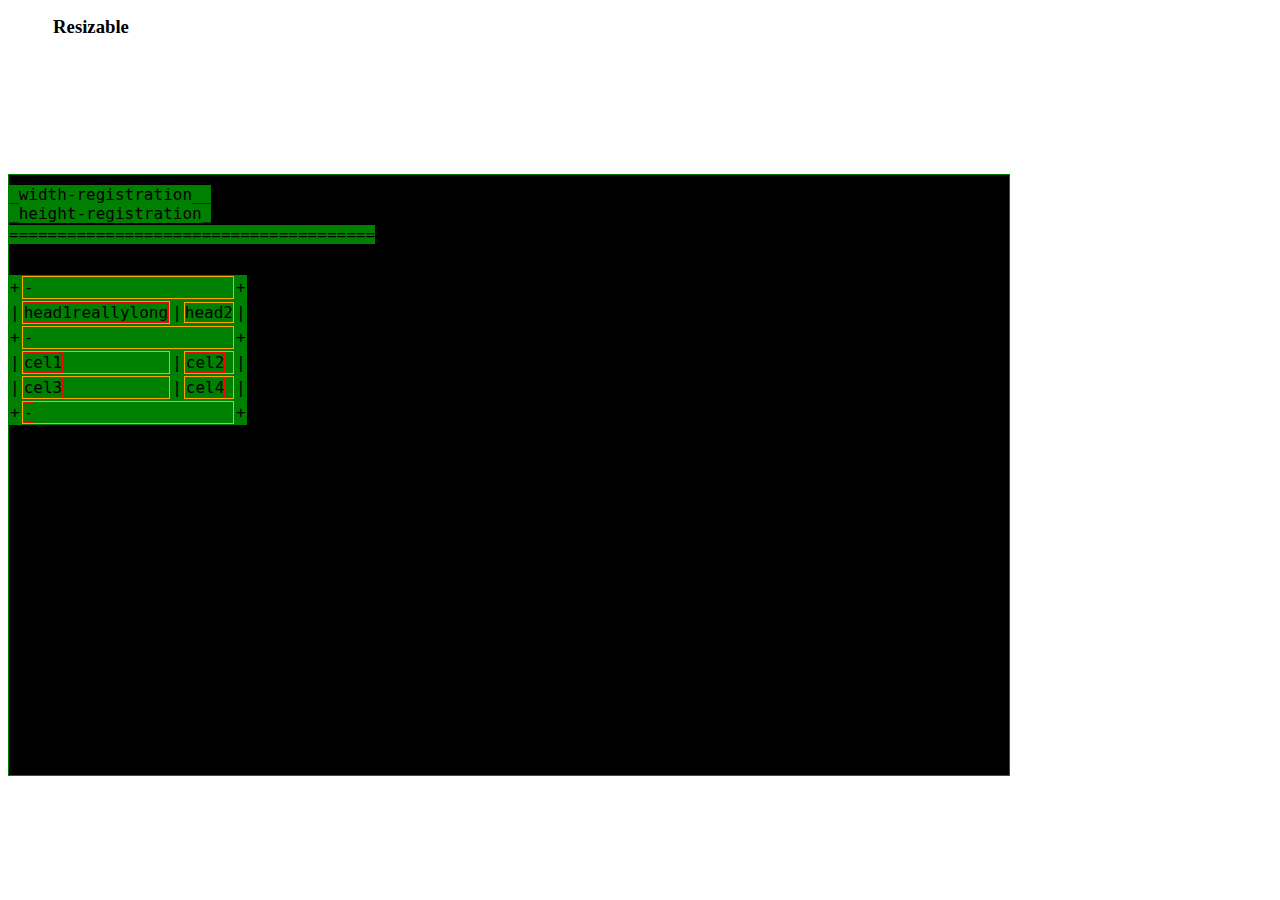
==== index.html @ da96ca78 "* bugfix for column resizing" ====
<!DOCTYPE html PUBLIC "-//W3C//DTD XHTML 1.0 Transitional//EN" "http://www.w3.org/TR/xhtml1/DTD/xhtml1-transitional.dtd">
<html xml:lang='en' xmlns='http://www.w3.org/1999/xhtml'>
  <head>
    <title>metacms</title>
    <script type='text/javascript' src='js/jquery/latest.js' ></script>
    <script type="text/javascript" src="js/jquery/latest/ui/ui.core.js"></script>
    <script type="text/javascript" src="js/jquery/latest/ui/ui.draggable.js"></script>
    <script type="text/javascript" src="js/jquery/latest/ui/ui.resizable.js"></script>
    <script type="text/javascript" src="js/resizable-table.js"></script>
	  <link type="text/css" href="js/jquery/tmp.jq/development-bundle/themes/base/ui.all.css" rel="stylesheet" />
    <script src='js/default.js' type='text/javascript'></script>
    <link href='css/default.css' rel='stylesheet' type='text/css' />
  </head>
  <body>
    <div id="resizable" class="ui-widget-content">
      <h3 class="ui-widget-header">Resizable</h3>
    </div>

    <div id='default-canvas-wrapper'>
      <div id='width-registration' class='terminal square'>_width-registration__<br/>_height-registration_</div>
      <div class='clear'></div>
      <div class='terminal square' id="grid">======================================</div>
      <canvas class='terminal background-canvas' id='default-canvas' width='1000' height='600'></canvas>
      <table id='square' class='default-table terminal square' >
        <tbody>
          <tr>
            <td class='nwdrag'>+</td>
            <td class='ndrag' colspan = '3'><div class='out'><div class='in'>-</div></div></td>
            <td class='nedrag'>+</td>
          </tr>

          <tr>
            <td class='wdrag'>|</td>
            <td><div class='out' id='a'><div class='in' id='b'>head1reallylong</div></td>
            <td class='cdrag'>|</td>
            <td><div class='out'><class='in'>head2</div></div></td>
            <td class='edrag'>|</td>
          </tr>
         <tr>
            <td class='wdrag'>+</td>
            <td colspan = '3'><div class='out'><div class='in'>-</div></div></td>
            <td class='edrag'>+</td>
          </tr>

          <tr>
            <td class='wdrag'>|</td>
            <td><div class='out'><div class='in'>cel1</td></div></td>
            <td class='cdrag'>|</td>
            <td><div class='out'><div class='in'>cel2</div></div></td>
            <td class='edrag'>|</td>
          </tr>

          <tr>
            <td class='wdrag'>|</td>
            <td><div class='out'><div class='in'>cel3</td></div></td>
            <td class='cdrag'>|</td>
            <td><div class='out'><div class='in'>cel4</div></div></td>
            <td class='edrag'>|</td>
          </tr>

          <tr>
            <td class='swdrag'>+</td>
            <td class='sdrag' colspan = '3'><div class='out'><div class='in'>-</div></div></td>
            <td class='sedrag'>+</td>
          </tr>
        </tbody>
      </table>
    </div>
  </body>
</html>
---- css/default.css ----
div.clear{
  clear:both;
}
.terminal{
  background-color: black;
  color: white;
  white-space: normal;
  font-family: "Andale Mono", monospace;
  font-size: 1.0em;
}
#default-canvas-wrapper{
  position: relative;
  float: left;
}
.background-canvas{
  position: relative;
  top: 0;
  left: 0;
  z-index: 1;
}
.default-table{
 border-collapse: collapse;
}
.default-table td{
  text-align: left;
}
.default-table td div.out{overflow:hidden; border: 1px solid orange;}
.default-table td div.in{border: 1px solid red; float: left;}
#grid{
  top: 50px;
}
#width-registration{
  top: 10px;
}
#square{
  left: 0px;
  top: 100px;
}
.square{
  background-color: green;
  background: green; /**/
  color: #000;
  z-index: 2;
  position: absolute;
}
#default-canvas-wrapper{
  border: 1px solid green;
}

.edrag{cursor: e-resize;  }
/*.sedrag{cursor: se-resize;}
.sdrag{ cursor: s-resize; }
.swdrag{cursor: sw-resize;}
.wdrag{ cursor: w-resize; }*/
.cdrag{ cursor: col-resize;}


#resizable { width: 150px; height: 150px; padding: 0.5em; }
#resizable h3 { text-align: center; margin: 0; }
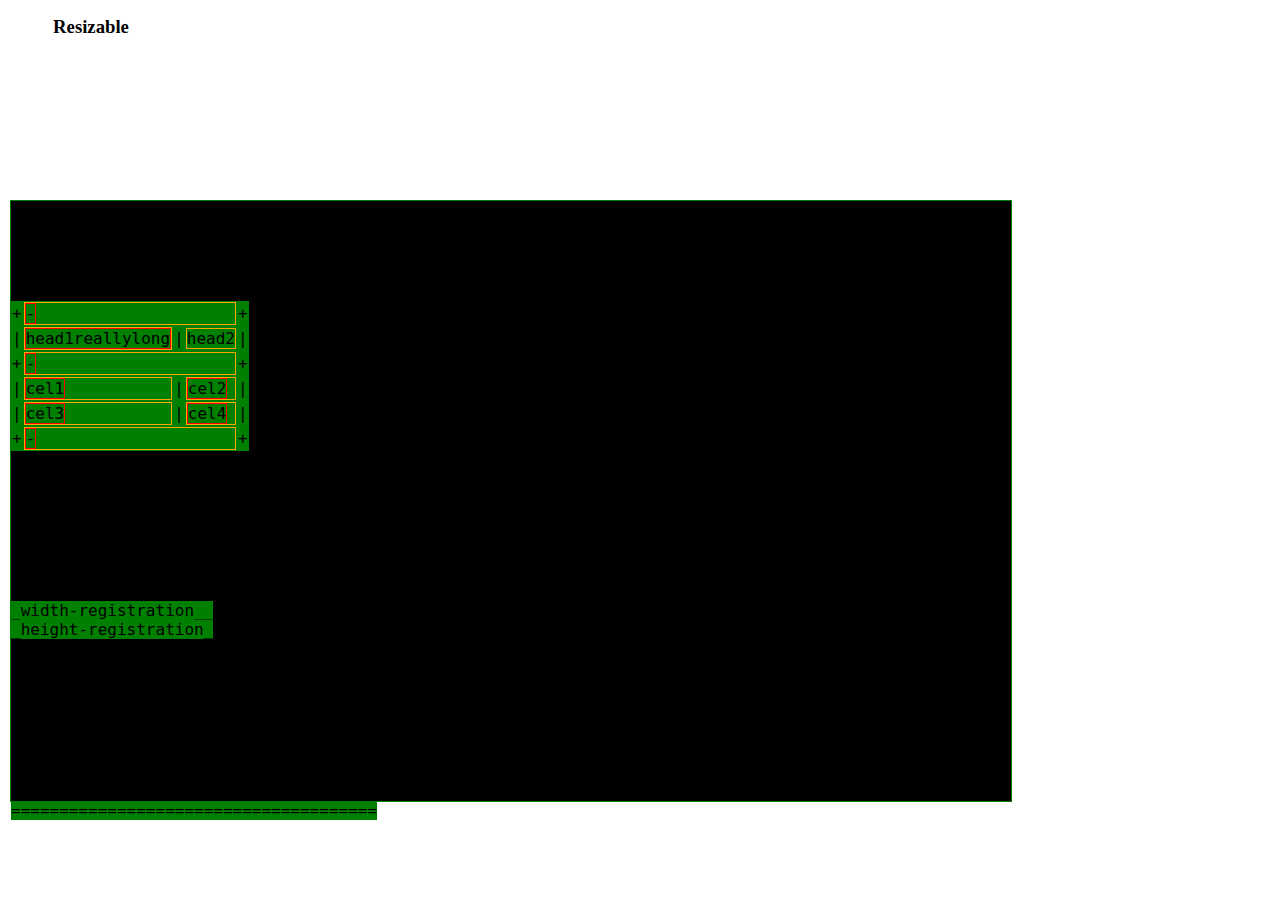
==== commit 1c7ff380: "* drawing arcs a natural way" ====
--- a/index.html
+++ b/index.html
@@ -5,8 +5,9 @@
     <script type='text/javascript' src='js/jquery/latest.js' ></script>
     <script type="text/javascript" src="js/jquery/latest/ui/ui.core.js"></script>
     <script type="text/javascript" src="js/jquery/latest/ui/ui.draggable.js"></script>
-    <script type="text/javascript" src="js/jquery/latest/ui/ui.resizable.js"></script>
+    <!-- <script type="text/javascript" src="js/jquery/latest/ui/ui.resizable.js"></script> -->
     <script type="text/javascript" src="js/resizable-table.js"></script>
+    <script type="text/javascript" src="js/arrows.js"></script>
 	  <link type="text/css" href="js/jquery/tmp.jq/development-bundle/themes/base/ui.all.css" rel="stylesheet" />
     <script src='js/default.js' type='text/javascript'></script>
     <link href='css/default.css' rel='stylesheet' type='text/css' />
@@ -16,55 +17,57 @@
       <h3 class="ui-widget-header">Resizable</h3>
     </div>
 
-    <div id='default-canvas-wrapper'>
-      <div id='width-registration' class='terminal square'>_width-registration__<br/>_height-registration_</div>
-      <div class='clear'></div>
-      <div class='terminal square' id="grid">======================================</div>
-      <canvas class='terminal background-canvas' id='default-canvas' width='1000' height='600'></canvas>
-      <table id='square' class='default-table terminal square' >
-        <tbody>
-          <tr>
-            <td class='nwdrag'>+</td>
-            <td class='ndrag' colspan = '3'><div class='out'><div class='in'>-</div></div></td>
-            <td class='nedrag'>+</td>
-          </tr>
+    <div id='__absolute__canvas-wrapper-1'>
+      <div id='relative-canvas-wrapper-1'>
+        <div id='width-registration' class='terminal square'>_width-registration__<br/>_height-registration_</div>
+        <div class='clear'></div>
+        <div class='terminal square' id="grid">======================================</div>
+        <canvas class='terminal background-canvas' id='default-canvas' width='1000' height='600'></canvas>
+        <table id='square' class='default-table terminal square' >
+          <tbody>
+            <tr>
+              <td class='nwdrag'>+</td>
+              <td class='ndrag' colspan = '3'><div class='out'><div class='in'>-  </div></div></td>
+              <td class='nedrag'>+</td>
+            </tr>
 
-          <tr>
-            <td class='wdrag'>|</td>
-            <td><div class='out' id='a'><div class='in' id='b'>head1reallylong</div></td>
-            <td class='cdrag'>|</td>
-            <td><div class='out'><class='in'>head2</div></div></td>
-            <td class='edrag'>|</td>
-          </tr>
-         <tr>
-            <td class='wdrag'>+</td>
-            <td colspan = '3'><div class='out'><div class='in'>-</div></div></td>
-            <td class='edrag'>+</td>
-          </tr>
+            <tr>
+              <td class='wdrag'>|</td>
+              <td><div class='out' id='a'><div class='in' id='b'>head1reallylong</div></td>
+              <td class='cdrag'>|</td>
+              <td><div class='out'><class='in'>head2</div></div></td>
+              <td class='edrag'>|</td>
+            </tr>
+           <tr>
+              <td class='wdrag'>+</td>
+              <td colspan = '3'><div class='out'><div class='in'>-</div></div></td>
+              <td class='edrag'>+</td>
+            </tr>
 
-          <tr>
-            <td class='wdrag'>|</td>
-            <td><div class='out'><div class='in'>cel1</td></div></td>
-            <td class='cdrag'>|</td>
-            <td><div class='out'><div class='in'>cel2</div></div></td>
-            <td class='edrag'>|</td>
-          </tr>
+            <tr>
+              <td class='wdrag'>|</td>
+              <td><div class='out'><div class='in'>cel1</td></div></td>
+              <td class='cdrag'>|</td>
+              <td><div class='out'><div class='in'>cel2</div></div></td>
+              <td class='edrag'>|</td>
+            </tr>
 
-          <tr>
-            <td class='wdrag'>|</td>
-            <td><div class='out'><div class='in'>cel3</td></div></td>
-            <td class='cdrag'>|</td>
-            <td><div class='out'><div class='in'>cel4</div></div></td>
-            <td class='edrag'>|</td>
-          </tr>
+            <tr>
+              <td class='wdrag'>|</td>
+              <td><div class='out'><div class='in'>cel3</td></div></td>
+              <td class='cdrag'>|</td>
+              <td><div class='out'><div class='in'>cel4</div></div></td>
+              <td class='edrag'>|</td>
+            </tr>
 
-          <tr>
-            <td class='swdrag'>+</td>
-            <td class='sdrag' colspan = '3'><div class='out'><div class='in'>-</div></div></td>
-            <td class='sedrag'>+</td>
-          </tr>
-        </tbody>
-      </table>
+            <tr>
+              <td class='swdrag'>+</td>
+              <td class='sdrag' colspan = '3'><div class='out'><div class='in'>-</div></div></td>
+              <td class='sedrag'>+</td>
+            </tr>
+          </tbody>
+        </table>
+      </div>
     </div>
   </body>
 </html>
--- a/css/default.css
+++ b/css/default.css
@@ -8,7 +8,7 @@
   font-family: "Andale Mono", monospace;
   font-size: 1.0em;
 }
-#default-canvas-wrapper{
+#relative-canvas-wrapper-1{
   position: relative;
   float: left;
 }
@@ -27,10 +27,10 @@
 .default-table td div.out{overflow:hidden; border: 1px solid orange;}
 .default-table td div.in{border: 1px solid red; float: left;}
 #grid{
-  top: 50px;
+  top: 600px;
 }
 #width-registration{
-  top: 10px;
+  top: 400px;
 }
 #square{
   left: 0px;
@@ -38,15 +38,19 @@
 }
 .square{
   background-color: green;
-  background: green; /**/
   color: #000;
-  z-index: 2;
+  z-index: 3;
   position: absolute;
 }
-#default-canvas-wrapper{
+#relative-canvas-wrapper-1{
   border: 1px solid green;
 }
-
+/* we don't no if we need absolute positioning to normalize mouse clicks */
+#__absolute__canvas-wrapper-1{
+  position: absolute;
+  left: 10px;
+  top: 200px;
+}
 .edrag{cursor: e-resize;  }
 /*.sedrag{cursor: se-resize;}
 .sdrag{ cursor: s-resize; }
@@ -57,3 +61,16 @@
 
 #resizable { width: 150px; height: 150px; padding: 0.5em; }
 #resizable h3 { text-align: center; margin: 0; }
+
+/************* arc stuff ************/
+
+.arc-canvas { /*not necessarily a canvas, maybe a div*/
+  color: green;
+  z-index: 2;
+  position: absolute;
+  top: 0px;
+  left: 0px;
+  white-space: pre;
+  font-family: "Andale Mono", monospace;
+  font-size: 1.0em;
+}
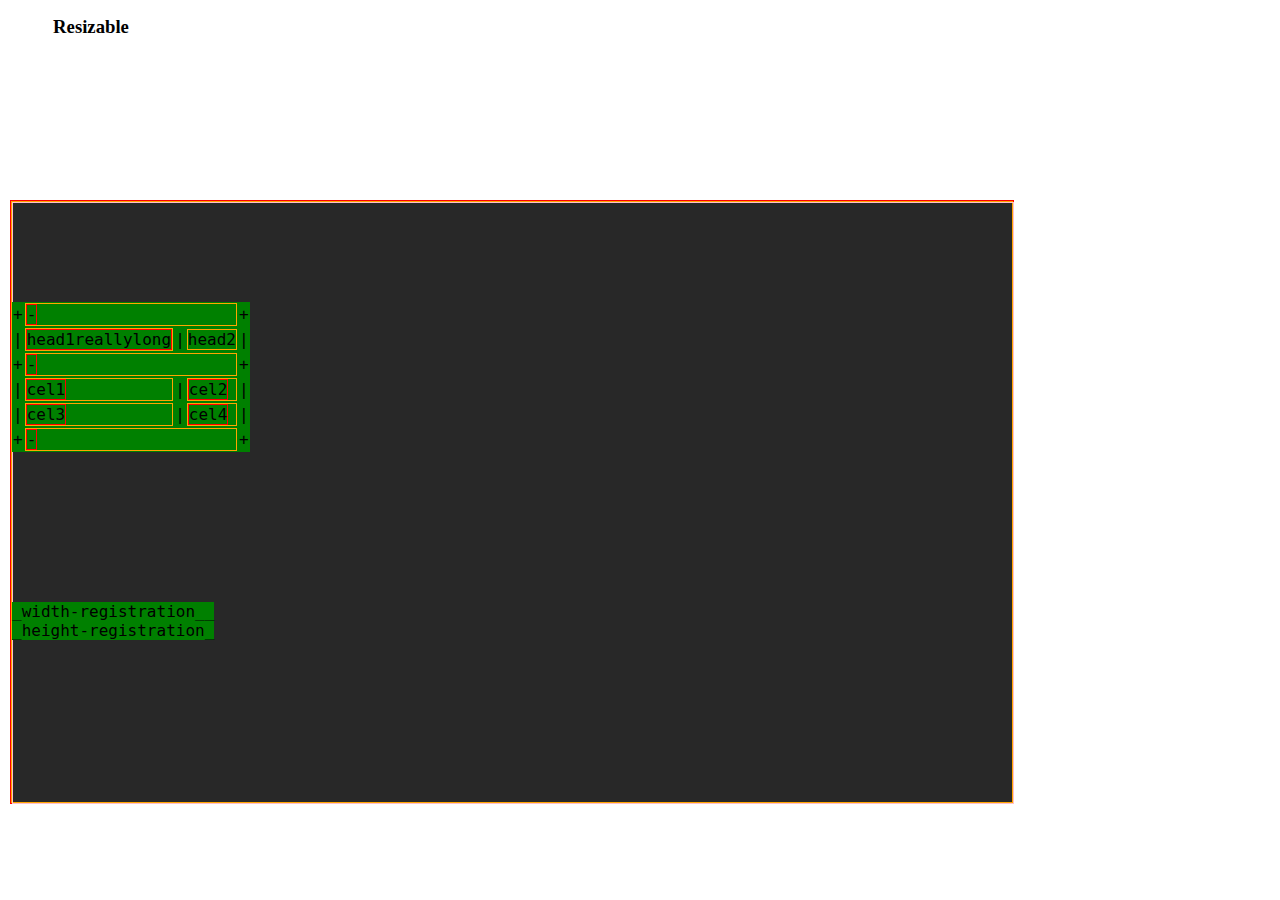
==== commit 4d6412ab: "* moved arrows to behind the canvas overlay" ====
--- a/index.html
+++ b/index.html
@@ -13,17 +13,17 @@
     <link href='css/default.css' rel='stylesheet' type='text/css' />
   </head>
   <body>
-    <div id="resizable" class="ui-widget-content">
+    <div id="resizable-1" class="ui-widget-content">
       <h3 class="ui-widget-header">Resizable</h3>
     </div>
 
-    <div id='__absolute__canvas-wrapper-1'>
-      <div id='relative-canvas-wrapper-1'>
-        <div id='width-registration' class='terminal square'>_width-registration__<br/>_height-registration_</div>
+    <div id='__absolute__tablet-wrapper-1'>
+      <div id='relative-tablet-wrapper-1'>
+        <div class='the-backmost-background'></div>
+        <canvas class='canvas-overlay' id='canvas-1' width='1000' height='600'></canvas>
+        <div id='width-registration-1' class='terminal square'>_width-registration__<br/>_height-registration_</div>
         <div class='clear'></div>
-        <div class='terminal square' id="grid">======================================</div>
-        <canvas class='terminal background-canvas' id='default-canvas' width='1000' height='600'></canvas>
-        <table id='square' class='default-table terminal square' >
+        <table id='square-1' class='default-table terminal square' >
           <tbody>
             <tr>
               <td class='nwdrag'>+</td>
--- a/css/default.css
+++ b/css/default.css
@@ -1,22 +1,43 @@
+/* we don't know if we need absolute positioning to normalize mouse clicks */
+#__absolute__tablet-wrapper-1{
+  position: absolute;
+  border: 1px solid red;
+  left: 10px;
+  top: 200px;
+}
+#relative-tablet-wrapper-1{
+  border: 1px solid orange;
+  position: relative;
+  float: left;
+}
+#width-registration-1{
+  top: 400px;
+}
+#square-1{
+  left: 0px;
+  top: 100px;
+}
+
 div.clear{
   clear:both;
 }
 .terminal{
-  background-color: black;
-  color: white;
   white-space: normal;
   font-family: "Andale Mono", monospace;
   font-size: 1.0em;
 }
-#relative-canvas-wrapper-1{
-  position: relative;
-  float: left;
-}
-.background-canvas{
-  position: relative;
+.canvas-overlay{
+  position: absolute;
   top: 0;
   left: 0;
+  z-index: 3;
+  border: 1px solid pink;
+}
+.the-backmost-background{
+  background-color: #282828;
   z-index: 1;
+  width: 1000px;
+  height: 600px;
 }
 .default-table{
  border-collapse: collapse;
@@ -26,30 +47,11 @@
 }
 .default-table td div.out{overflow:hidden; border: 1px solid orange;}
 .default-table td div.in{border: 1px solid red; float: left;}
-#grid{
-  top: 600px;
-}
-#width-registration{
-  top: 400px;
-}
-#square{
-  left: 0px;
-  top: 100px;
-}
 .square{
   background-color: green;
   color: #000;
-  z-index: 3;
+  z-index: 4;
   position: absolute;
-}
-#relative-canvas-wrapper-1{
-  border: 1px solid green;
-}
-/* we don't no if we need absolute positioning to normalize mouse clicks */
-#__absolute__canvas-wrapper-1{
-  position: absolute;
-  left: 10px;
-  top: 200px;
 }
 .edrag{cursor: e-resize;  }
 /*.sedrag{cursor: se-resize;}
@@ -58,9 +60,6 @@
 .wdrag{ cursor: w-resize; }*/
 .cdrag{ cursor: col-resize;}
 
-
-#resizable { width: 150px; height: 150px; padding: 0.5em; }
-#resizable h3 { text-align: center; margin: 0; }
 
 /************* arc stuff ************/
 
@@ -74,3 +73,7 @@
   font-family: "Andale Mono", monospace;
   font-size: 1.0em;
 }
+
+
+#resizable-1 { width: 150px; height: 150px; padding: 0.5em; }
+#resizable-1 h3 { text-align: center; margin: 0; }
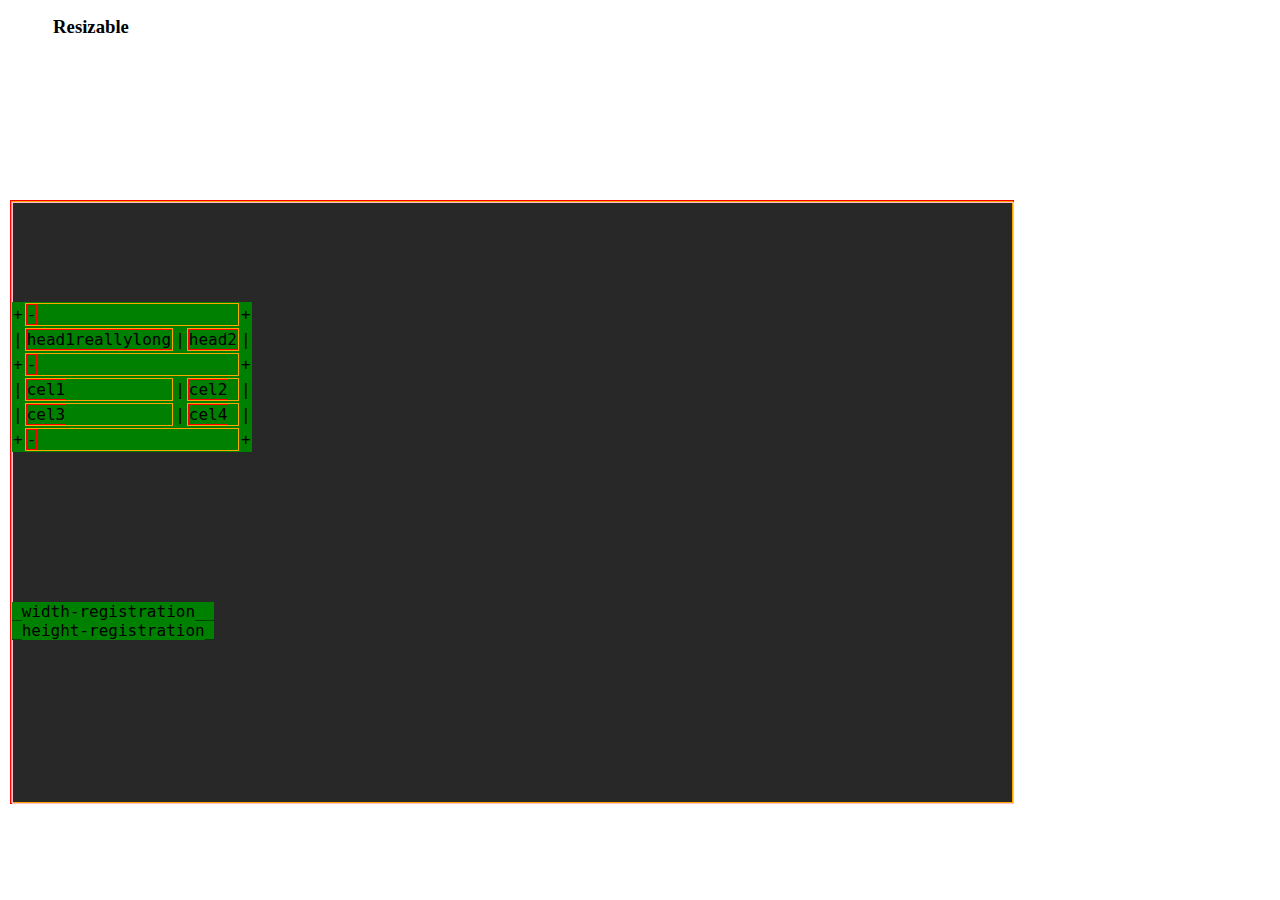
==== commit db119d4d: "* enhance return value from setWidth to work with decorative separators" ====
--- a/index.html
+++ b/index.html
@@ -8,6 +8,7 @@
     <!-- <script type="text/javascript" src="js/jquery/latest/ui/ui.resizable.js"></script> -->
     <script type="text/javascript" src="js/resizable-table.js"></script>
     <script type="text/javascript" src="js/arrows.js"></script>
+    <script type="text/javascript" src="js/canvas.js"></script>
 	  <link type="text/css" href="js/jquery/tmp.jq/development-bundle/themes/base/ui.all.css" rel="stylesheet" />
     <script src='js/default.js' type='text/javascript'></script>
     <link href='css/default.css' rel='stylesheet' type='text/css' />
@@ -25,7 +26,7 @@
         <div class='clear'></div>
         <table id='square-1' class='default-table terminal square' >
           <tbody>
-            <tr>
+            <tr class='decorative-separator'>
               <td class='nwdrag'>+</td>
               <td class='ndrag' colspan = '3'><div class='out'><div class='in'>-  </div></div></td>
               <td class='nedrag'>+</td>
@@ -35,10 +36,10 @@
               <td class='wdrag'>|</td>
               <td><div class='out' id='a'><div class='in' id='b'>head1reallylong</div></td>
               <td class='cdrag'>|</td>
-              <td><div class='out'><class='in'>head2</div></div></td>
+              <td><div class='out'><div class='in'>head2</div></div></td>
               <td class='edrag'>|</td>
             </tr>
-           <tr>
+            <tr class='decorative-separator'>
               <td class='wdrag'>+</td>
               <td colspan = '3'><div class='out'><div class='in'>-</div></div></td>
               <td class='edrag'>+</td>
@@ -60,7 +61,7 @@
               <td class='edrag'>|</td>
             </tr>
 
-            <tr>
+            <tr class='decorative-separator'>
               <td class='swdrag'>+</td>
               <td class='sdrag' colspan = '3'><div class='out'><div class='in'>-</div></div></td>
               <td class='sedrag'>+</td>
--- a/css/default.css
+++ b/css/default.css
@@ -32,6 +32,7 @@
   left: 0;
   z-index: 3;
   border: 1px solid pink;
+  color: black;
 }
 .the-backmost-background{
   background-color: #282828;
@@ -53,12 +54,15 @@
   z-index: 4;
   position: absolute;
 }
+
+.cdrag{ cursor: col-resize;}
 .edrag{cursor: e-resize;  }
+.wdrag{ cursor: w-resize; }
 /*.sedrag{cursor: se-resize;}
 .sdrag{ cursor: s-resize; }
 .swdrag{cursor: sw-resize;}
 .wdrag{ cursor: w-resize; }*/
-.cdrag{ cursor: col-resize;}
+
 
 
 /************* arc stuff ************/
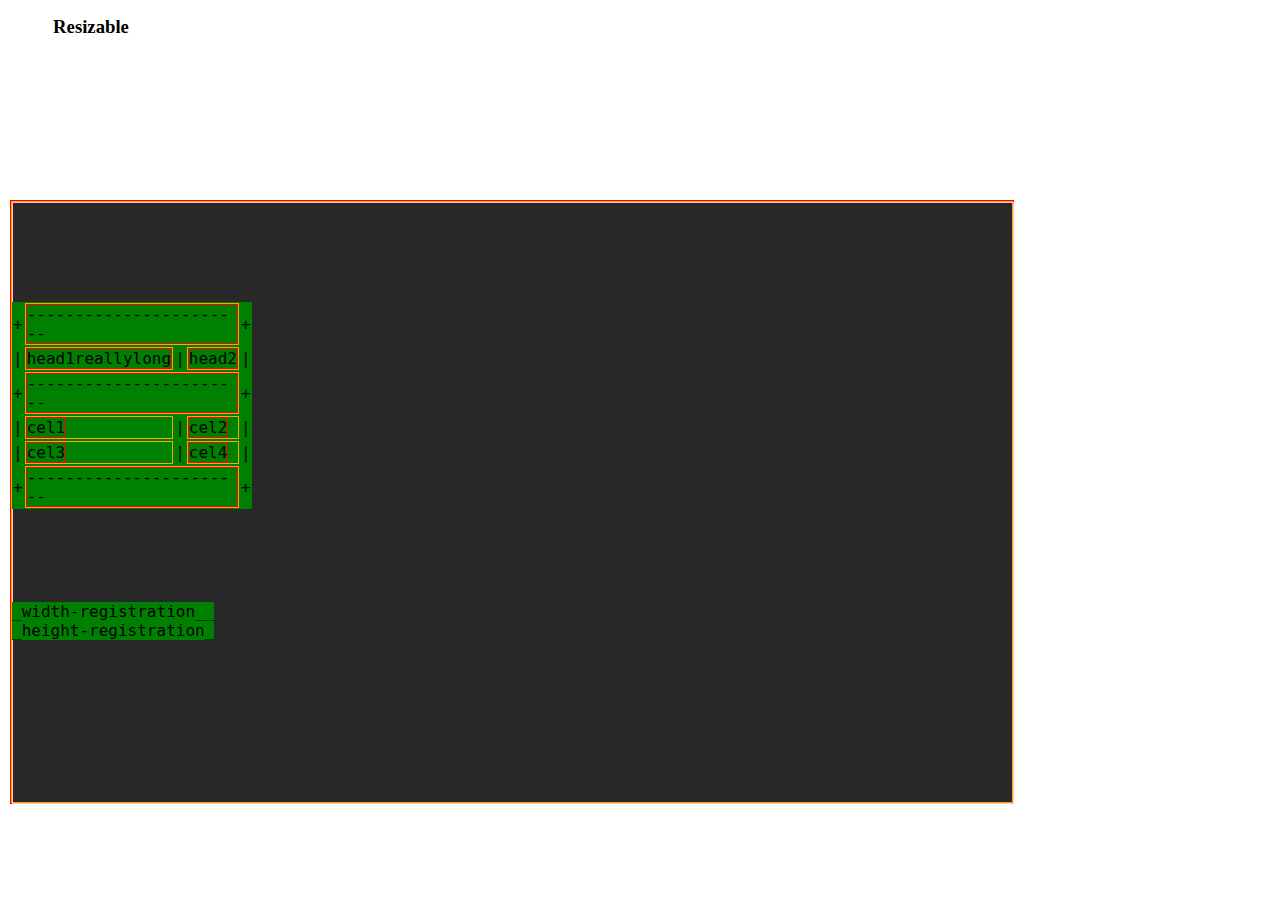
==== commit d418fe52: "* improve dimension registration   * beginnings of visual test for scaling" ====
--- a/index.html
+++ b/index.html
@@ -3,9 +3,9 @@
   <head>
     <title>metacms</title>
     <script type='text/javascript' src='js/jquery/latest.js' ></script>
-    <script type="text/javascript" src="js/jquery/latest/ui/ui.core.js"></script>
-    <script type="text/javascript" src="js/jquery/latest/ui/ui.draggable.js"></script>
-    <!-- <script type="text/javascript" src="js/jquery/latest/ui/ui.resizable.js"></script> -->
+    <script type="text/javascript" src="js/jquery/latest/ui/jquery.ui.core.js"></script>
+    <script type="text/javascript" src="js/jquery/latest/ui/jquery.ui.draggable.js"></script>
+    <script type="text/javascript" src="js/jquery/latest/ui/jquery.ui.resizable.js"></script>
     <script type="text/javascript" src="js/resizable-table.js"></script>
     <script type="text/javascript" src="js/arrows.js"></script>
     <script type="text/javascript" src="js/canvas.js"></script>
